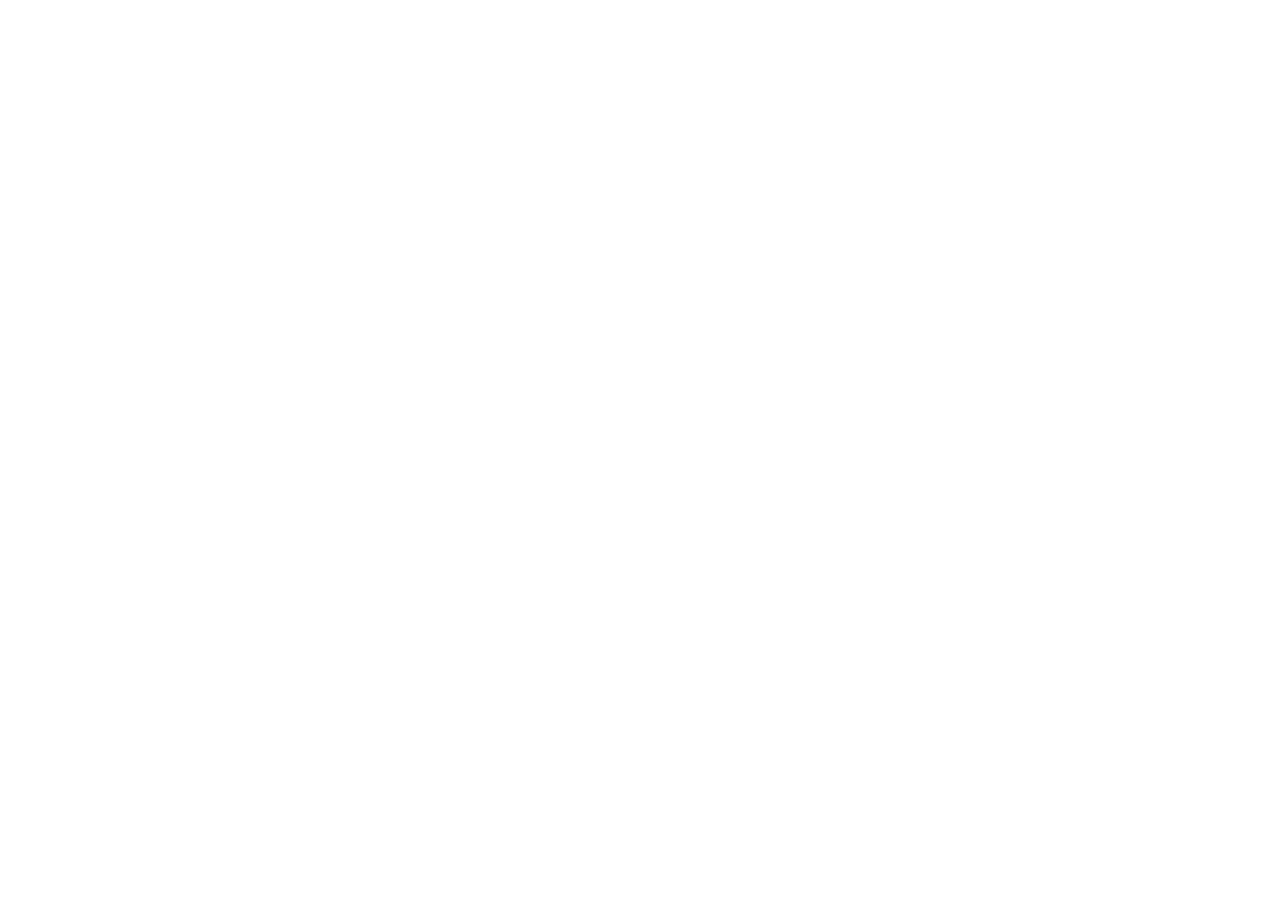
==== Intégration/projetahmAccueilMartin.html @ 4506e650 "Ajout de la page boutique complete+photo de cocktails" ====
<!DOCTYPE html>
<html>
    <head>
        <meta charset="utf-8">
        <meta http-equiv="X-UA-Compatible" content="IE=edge">
        <title>Page d'accueil Fizzy</title>
        <meta name="description" content="">
        <meta name="viewport" content="width=device-width, initial-scale=1">
        <link rel="stylesheet" href="">
    </head>
    <body>
        
    </body>
</html>
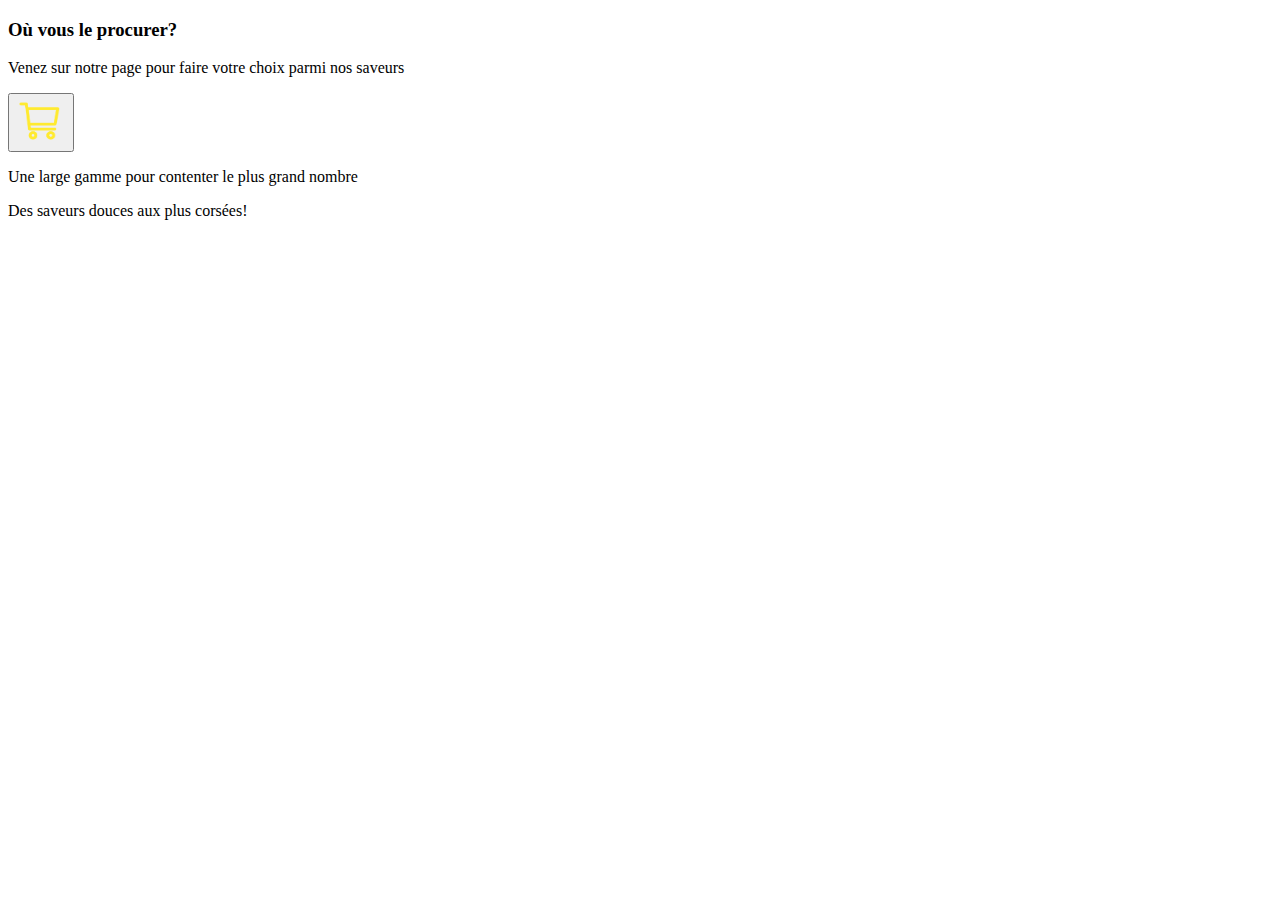
==== commit 2e73c4d1: "CADDIE JAUNE TERMINE" ====
--- a/Intégration/projetahmAccueilMartin.html
+++ b/Intégration/projetahmAccueilMartin.html
@@ -6,9 +6,39 @@
         <title>Page d'accueil Fizzy</title>
         <meta name="description" content="">
         <meta name="viewport" content="width=device-width, initial-scale=1">
-        <link rel="stylesheet" href="">
+        <link rel="stylesheet" href="Assets/CSS/projetahmAccueilMartin.css">
+        <link rel="stylesheet" href="https://cdn.jsdelivr.net/npm/bootstrap@4.5.3/dist/css/bootstrap.min.css" integrity="sha384-TX8t27EcRE3e/ihU7zmQxVncDAy5uIKz4rEkgIXeMed4M0jlfIDPvg6uqKI2xXr2" crossorigin="anonymous">
     </head>
-    <body>
-        
+    <body class="bg-dark">
+        <h3 class="text-center h1 text-warning my-5">Où vous le procurer?</h3>
+        <div class="container">
+            <div class="row">
+                <div class="col-md-12">
+                    <p class="text-white text-right lead">Venez sur notre page pour faire votre choix parmi nos saveurs</p>
+                </div>
+            </div>    
+            <div class="row">
+                <div class="col-md-6">
+                    <button type="button" class="col-md-3 btn btn-outline-warning "><img src="Assets/IMG_Lucile/caddie_jaune.png" width="50rem" height="50rem" alt="Panier" id="basket"></button>
+                </div>
+                    <div class="col-md-6">
+                        <p class="text-white text-right mr-5 my-3 lead">Une large gamme pour contenter le plus grand nombre </p>
+                    </div>  
+            </div>            
+                        <div class="row">
+                            <div class="col-md-11">
+                                <p class="text-white text-right lead my-3">Des saveurs douces aux plus corsées! </p>
+                            </div>
+                        </div>
+        </div> 
+
+
+
+
+
+
+
+        <script src="https://code.jquery.com/jquery-3.5.1.slim.min.js" integrity="sha384-DfXdz2htPH0lsSSs5nCTpuj/zy4C+OGpamoFVy38MVBnE+IbbVYUew+OrCXaRkfj" crossorigin="anonymous"></script>
+        <script src="https://cdn.jsdelivr.net/npm/bootstrap@4.5.3/dist/js/bootstrap.bundle.min.js" integrity="sha384-ho+j7jyWK8fNQe+A12Hb8AhRq26LrZ/JpcUGGOn+Y7RsweNrtN/tE3MoK7ZeZDyx" crossorigin="anonymous"></script>
     </body>
 </html>